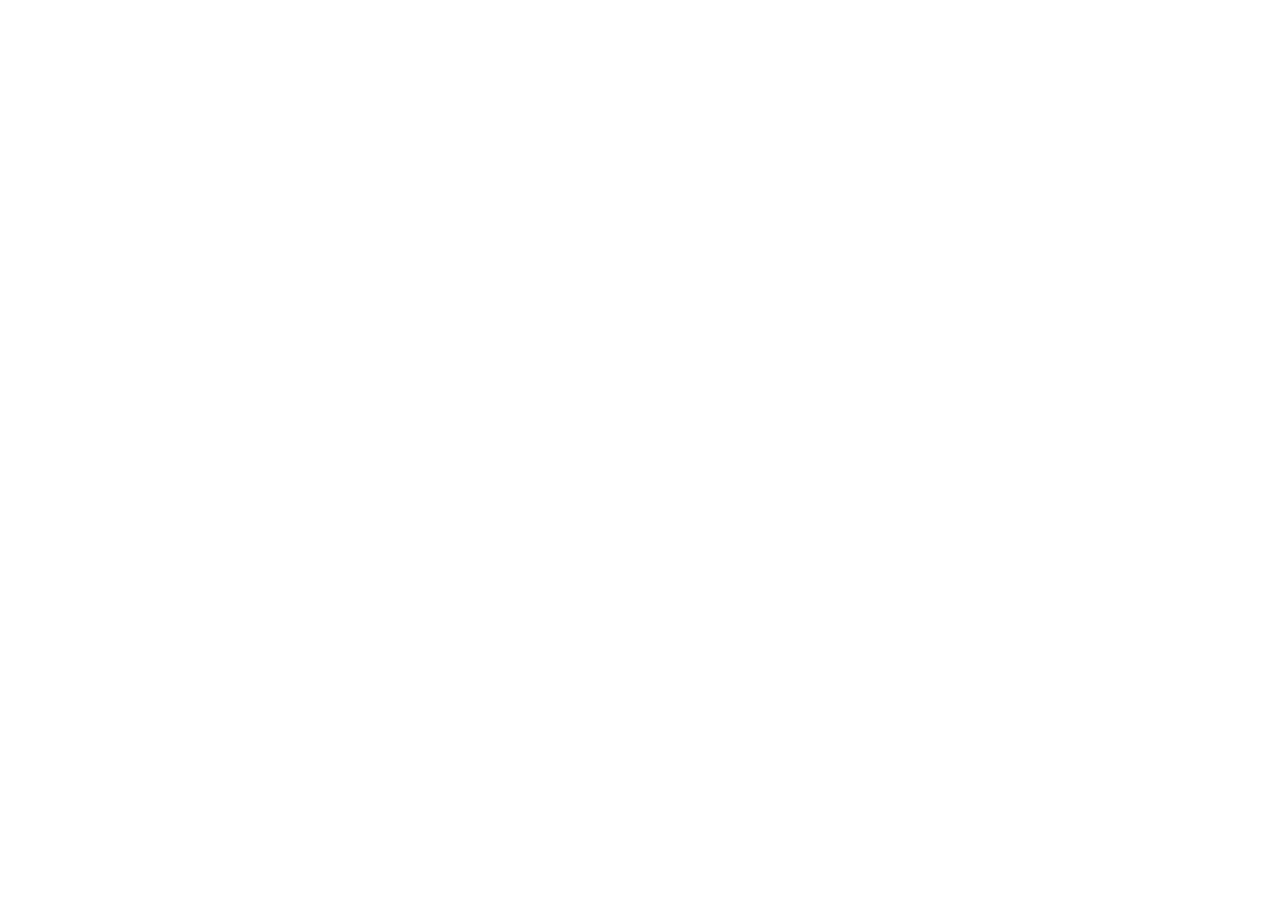
==== homework11.html @ 8eb14aed "First commit" ====
<!DOCTYPE html>
<html lang="en">
<head>
    <meta charset="UTF-8">
    <meta http-equiv="X-UA-Compatible" content="IE=edge">
    <meta name="viewport" content="width=device-width, initial-scale=1.0">
    <link rel="stylesheet" href="homework11.css">
    <title>Document</title>
</head>
<body>
    
</body>
</html>
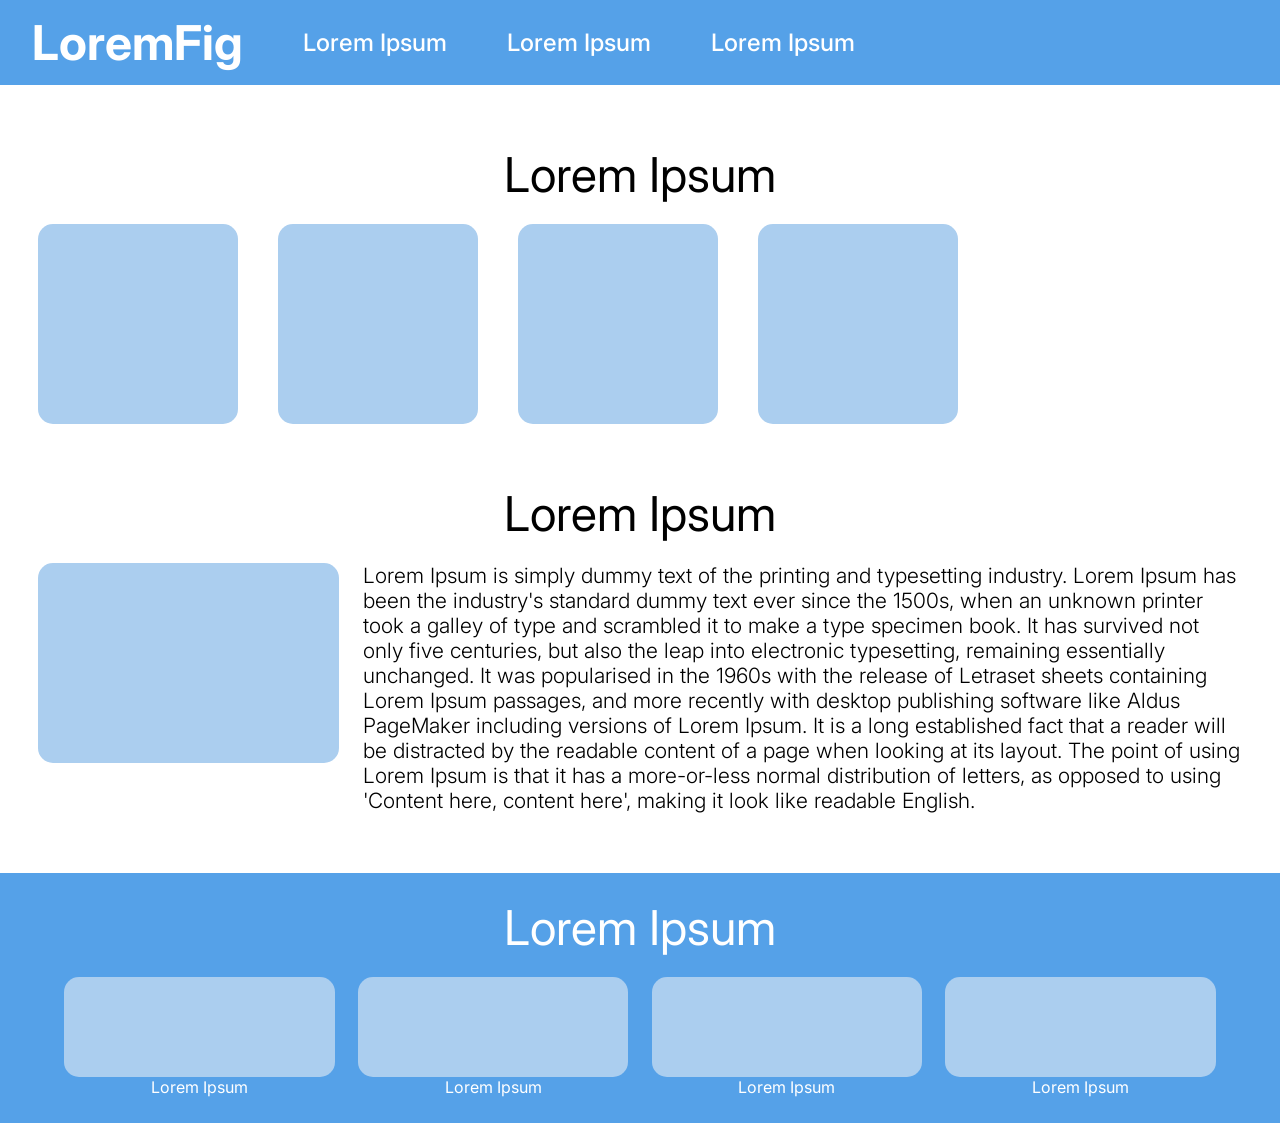
==== commit 18c8b589: "Finished" ====
--- a/homework11.html
+++ b/homework11.html
@@ -5,9 +5,61 @@
     <meta http-equiv="X-UA-Compatible" content="IE=edge">
     <meta name="viewport" content="width=device-width, initial-scale=1.0">
     <link rel="stylesheet" href="homework11.css">
+    <link rel="preconnect" href="https://fonts.googleapis.com">
+    <link rel="preconnect" href="https://fonts.gstatic.com" crossorigin>
+    <link href="https://fonts.googleapis.com/css2?family=Inter:wght@300;400;500;700&display=swap" rel="stylesheet">
     <title>Document</title>
 </head>
 <body>
-    
+    <header>
+        <h1>LoremFig</h1>
+        <ul class="topbar-links">
+            <li><a href="">Lorem Ipsum</a></li>
+            <li><a href="">Lorem Ipsum</a></li>
+            <li><a href="">Lorem Ipsum</a></li>
+        </ul>
+    </header>
+    <!-- main -->
+    <div class="main">
+        <h2>Lorem Ipsum</h2>
+        <div class="main-block">
+            <div class="main_blocks"></div>
+            <div class="main_blocks"></div>
+            <div class="main_blocks"></div>
+            <div class="main_blocks"></div>
+        </div>
+    </div>
+    <!-- about -->
+    <div class="about">
+        <h2>Lorem Ipsum</h2>
+        <div class="about-block">
+            <div class="about-img"></div>
+            <p class="about-text">
+                Lorem Ipsum is simply dummy text of the printing and typesetting industry. Lorem Ipsum has been the industry's standard dummy text ever since the 1500s, when an unknown printer took a galley of type and scrambled it to make a type specimen book. It has survived not only five centuries, but also the leap into electronic typesetting, remaining essentially unchanged. It was popularised in the 1960s with the release of Letraset sheets containing Lorem Ipsum passages, and more recently with desktop publishing software like Aldus PageMaker including versions of Lorem Ipsum. It is a long established fact that a reader will be distracted by the readable content of a page when looking at its layout. The point of using Lorem Ipsum is that it has a more-or-less normal distribution of letters, as opposed to using 'Content here, content here', making it look like readable English.
+            </p>
+        </div>
+    </div>
+    <!-- footer -->
+    <footer>
+        <h2>Lorem Ipsum</h2>
+        <div class="footer-blocks">
+            <div class="footer-block">
+                <div class="footer-img"></div>
+                <p>Lorem Ipsum</p>
+            </div>
+            <div class="footer-block">
+                <div class="footer-img"></div>
+                <p>Lorem Ipsum</p>
+            </div>
+            <div class="footer-block">
+                <div class="footer-img"></div>
+                <p>Lorem Ipsum</p>
+            </div>
+            <div class="footer-block">
+                <div class="footer-img"></div>
+                <p>Lorem Ipsum</p>
+            </div>
+        </div>
+    </footer>
 </body>
 </html>
--- a/homework11.css
+++ b/homework11.css
@@ -0,0 +1,121 @@
+*{
+    margin: 0;
+    padding: 0;
+    box-sizing: border-box;
+    font-family: 'Inter', sans-serif;
+}ul,li{
+    list-style: none;
+}
+
+/* start */
+
+header{
+    background-color: #55A1E8;
+    padding: 1% 2.5%;
+    display: flex;
+    align-items: center;
+}
+
+header h1{
+    color: white;
+    font-weight: 700;
+    font-size: 48px;
+}
+
+.topbar-links{
+    display: flex;
+}
+
+.topbar-links a{
+    color: white;
+    text-decoration: none;
+    font-weight: 500;
+    font-size: 24px;
+}
+
+.topbar-links li{
+    margin-left: 60px;
+}
+
+/* main */
+
+.main{
+    width: 94%;
+    margin: 60px auto;
+}
+
+h2{
+    font-weight: 400;
+    font-size: 48px;
+    text-align: center;
+    margin-bottom: 20px;
+}
+
+.main-block{
+    display: flex;
+}
+
+.main_blocks{
+    width: 200px;
+    height: 200px;
+    background: #ABCEEF;
+    border-radius: 15px;
+}
+
+.main_blocks:nth-child(1n+2){
+    margin-left: 40px;
+}
+
+/* about */
+
+.about{
+    width: 94%;
+    margin: 0 auto;
+    margin-bottom: 60px;
+}
+
+.about-block{
+    display: flex;
+    justify-content: space-between;
+}
+
+.about-img{
+    width: 25%;
+    height: 200px;
+    background: #ABCEEF;
+    border-radius: 15px;
+}
+
+.about-text{
+    font-weight: 300;
+    font-size: 21px;
+    width: 73%;
+}
+
+/* footer */
+
+footer{
+    background: #55A1E8;
+    padding: 2% 5%;
+    color: white;
+}
+
+.footer-blocks{
+    display: flex;
+}
+
+.footer-block{
+    width: 25%;
+    text-align: center;
+}
+
+.footer-block:nth-child(1n+2){
+    margin-left: 2%;
+}
+
+.footer-img{
+    width: 100%;
+    height: 100px;
+    background: #ABCEEF;
+    border-radius: 15px;
+}
